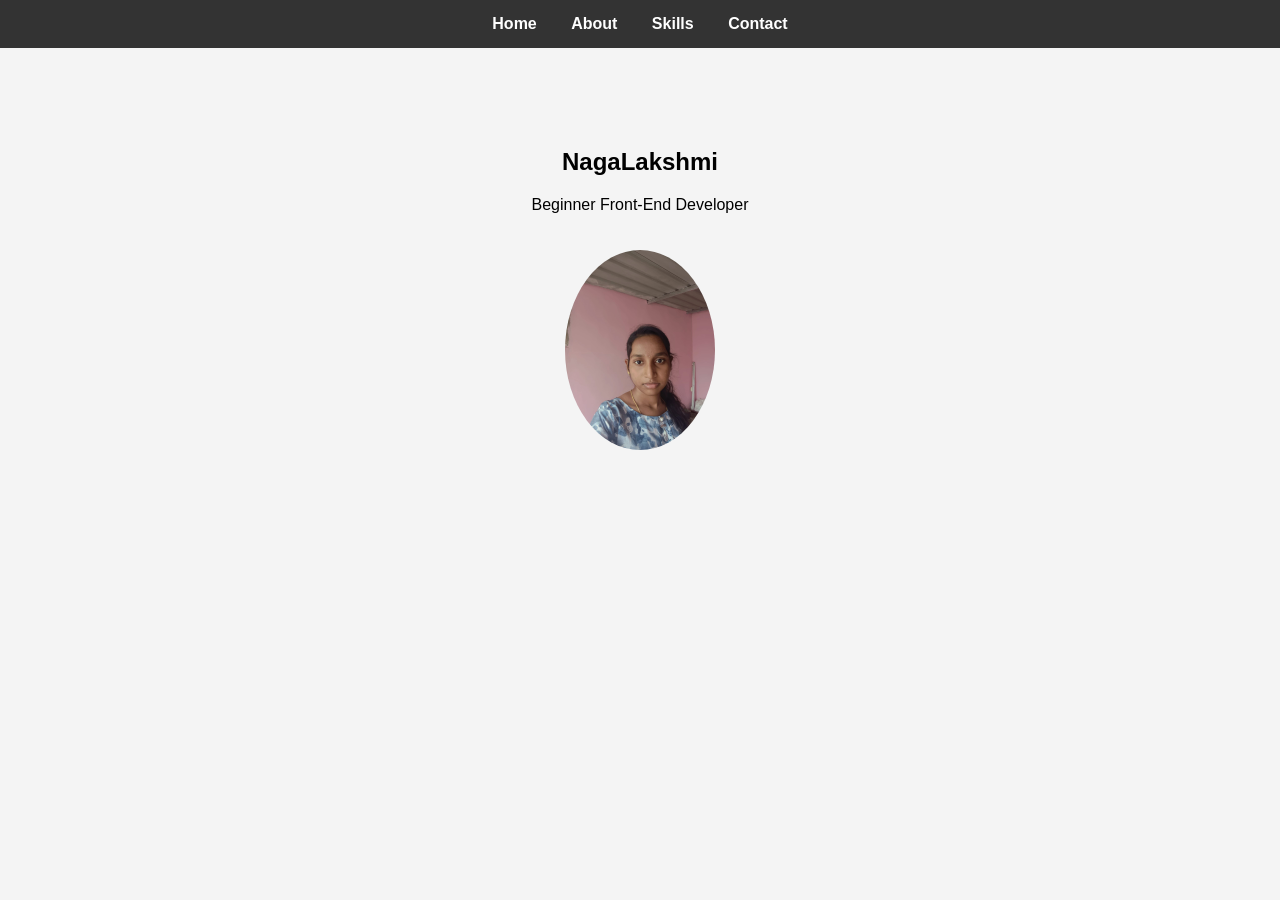
==== index.html @ e14edc19 "Initial commit" ====
<html>
    <head>
        <title>Home</title>
        <link rel="stylesheet" href="style.css">
    </head>
    <body>
    <nav>
        <a href="index.html">Home</a>
        <a href="about.html">About</a>
        <a href="skills.html">Skills</a>
        <a href="contact.html">Contact</a>
    </nav>
    <section class="home">
        <h1>NagaLakshmi</h1>
        <p>Beginner Front-End Developer</p>
        <img src="1af99d15-d7fd-4436-af6f-2e58a2294b1f.jpg" alt="My Photo" class="profile">
    </section>
   
    </body>
</html>
---- style.css ----
body {
  font-family: Arial, sans-serif;
  margin: 0;
  padding: 0;
  text-align: center;
  background-color: #f4f4f4;
}

nav {
  background-color: #333;
  padding: 15px;
}

nav a {
  color: white;
  text-decoration: none;
  margin: 0 15px;
  font-weight: bold;
}

nav a:hover {
  color: yellow;
}

section {
  padding: 60px 20px;
}

.home {
  background-color: #f4f4f4;
  justify-content: center;
  align-items: center;
  gap: 50px;
  padding: 80px 20px;
}
.home-img img{
   width: 180px;
   height:180px;
   border-radius: 50%;
   object-fit: cover;
}

.profile {
  width: 150px;
  border-radius: 50%;
  margin-top: 20px;
}

.skills-list {
  list-style: none;
  padding: 0;
}

.skills-list li {
  margin: 10px 0;
  font-size: 18px;
}
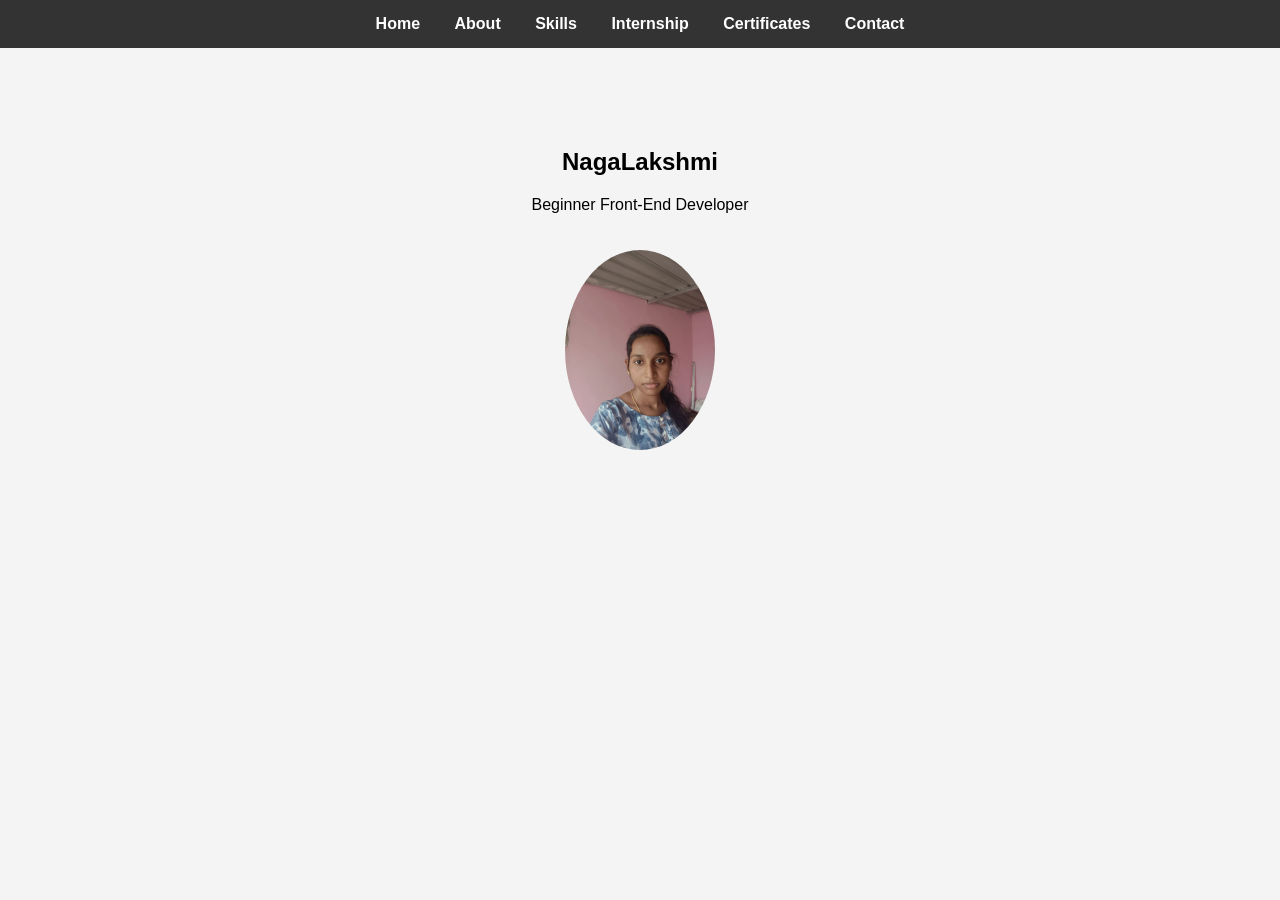
==== commit 22658c4e: "second commit" ====
--- a/index.html
+++ b/index.html
@@ -8,6 +8,8 @@
         <a href="index.html">Home</a>
         <a href="about.html">About</a>
         <a href="skills.html">Skills</a>
+        <a href="internship.html">Internship</a>
+        <a href="certificates.html">Certificates</a>
         <a href="contact.html">Contact</a>
     </nav>
     <section class="home">
--- a/style.css
+++ b/style.css
@@ -55,4 +55,12 @@
   margin: 10px 0;
   font-size: 18px;
 }
+.card{
+  background: white;
+  padding:20px;
+  margin:20px auto;
+  width:60%;
+  border-radius: 10px;
+  box-shadow:0 4px 8px rgba(0,0,0,0.1);
+}
 
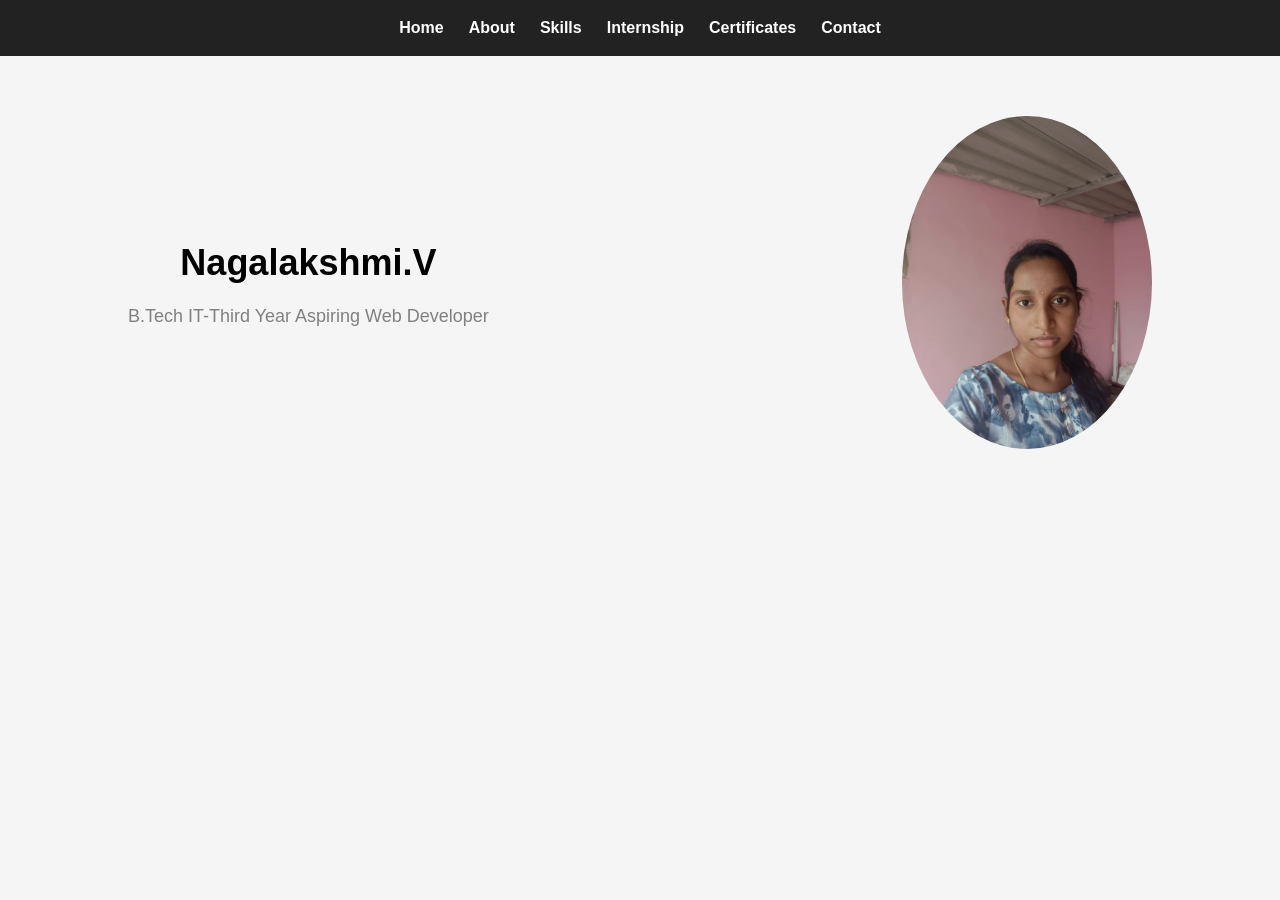
==== commit 94d27515: "third commit" ====
--- a/index.html
+++ b/index.html
@@ -1,6 +1,7 @@
 <html>
     <head>
         <title>Home</title>
+        <meta name="viewport" content="width=device-width,initial-scale=1.0">
         <link rel="stylesheet" href="style.css">
     </head>
     <body>
@@ -13,9 +14,13 @@
         <a href="contact.html">Contact</a>
     </nav>
     <section class="home">
-        <h1>NagaLakshmi</h1>
-        <p>Beginner Front-End Developer</p>
-        <img src="1af99d15-d7fd-4436-af6f-2e58a2294b1f.jpg" alt="My Photo" class="profile">
+        <div>
+          <h1>Nagalakshmi.V</h1>
+          <p>B.Tech IT-Third Year Aspiring Web Developer</p>
+        </div>
+        <div>
+          <img src="1af99d15-d7fd-4436-af6f-2e58a2294b1f.jpg" alt="My Photo" class="profile">
+        </div>
     </section>
    
     </body>
--- a/style.css
+++ b/style.css
@@ -1,50 +1,83 @@
-body {
-  font-family: Arial, sans-serif;
+* {
   margin: 0;
   padding: 0;
-  text-align: center;
-  background-color: #f4f4f4;
+  box-sizing: border-box;
+  font-family: Arial, sans-serif;
 }
 
+body {
+  background: #f5f5f5;
+  line-height: 1.6;
+}
+
+/* ---------------- NAVBAR ---------------- */
+
 nav {
-  background-color: #333;
-  padding: 15px;
+  background: #222;
+  padding: 15px 20px;
+  display: flex;
+  justify-content: center;
+  gap: 25px;
 }
 
 nav a {
   color: white;
   text-decoration: none;
-  margin: 0 15px;
   font-weight: bold;
+  transition: 0.3s;
 }
 
 nav a:hover {
-  color: yellow;
+  color: #00bcd4;
+  transform: scale(1.1);
 }
 
-section {
-  padding: 60px 20px;
+/* ---------------- HOME SECTION ---------------- */
+
+.home {
+  display: flex;
+  align-items: center;
+  justify-content: space-between;
+  padding: 60px 10%;
+  flex-wrap: wrap;
+  animation: fadeIn 1.5s ease-in-out;
 }
 
-.home {
-  background-color: #f4f4f4;
-  justify-content: center;
-  align-items: center;
-  gap: 50px;
-  padding: 80px 20px;
-}
-.home-img img{
-   width: 180px;
-   height:180px;
-   border-radius: 50%;
-   object-fit: cover;
+.home h1 {
+  font-size: 36px;
+  margin-bottom: 10px;
 }
 
-.profile {
-  width: 150px;
+.home p {
+  font-size: 18px;
+  color: gray;
+}
+
+/* Profile Image */
+
+.home img {
+  width: 250px;
   border-radius: 50%;
-  margin-top: 20px;
+  transition: 0.4s;
 }
+
+.home img:hover {
+  transform: scale(1.08);
+}
+
+/* ---------------- SECTION STYLE ---------------- */
+
+section {
+  padding: 60px 10%;
+  text-align: center;
+  animation: fadeUp 1s ease-in-out;
+}
+
+h2 {
+  margin-bottom: 20px;
+}
+
+/* ---------------- SKILLS ---------------- */
 
 .skills-list {
   list-style: none;
@@ -55,12 +88,68 @@
   margin: 10px 0;
   font-size: 18px;
 }
-.card{
+
+/* ---------------- CARD STYLE ---------------- */
+
+.card {
   background: white;
-  padding:20px;
-  margin:20px auto;
-  width:60%;
+  padding: 20px;
+  margin: 20px auto;
+  width: 60%;
   border-radius: 10px;
-  box-shadow:0 4px 8px rgba(0,0,0,0.1);
+  box-shadow: 0 4px 8px rgba(0,0,0,0.1);
+  transition: 0.4s;
 }
 
+.card:hover {
+  transform: translateY(-8px);
+  box-shadow: 0 8px 16px rgba(0,0,0,0.2);
+}
+
+/* ---------------- ANIMATION ---------------- */
+
+@keyframes fadeIn {
+  from {opacity: 0;}
+  to {opacity: 1;}
+}
+
+@keyframes fadeUp {
+  from {
+    opacity: 0;
+    transform: translateY(20px);
+  }
+  to {
+    opacity: 1;
+    transform: translateY(0);
+  }
+}
+
+/* ---------------- MOBILE RESPONSIVE ---------------- */
+
+@media (max-width: 768px) {
+
+  nav {
+    flex-direction: column;
+    align-items: center;
+    gap: 10px;
+  }
+
+  .home {
+    flex-direction: column;
+    text-align: center;
+  }
+
+  .home img {
+    margin-top: 20px;
+    width: 180px;
+  }
+
+  .card {
+    width: 90%;
+  }
+
+  section {
+    padding: 40px 20px;
+  }
+
+}
